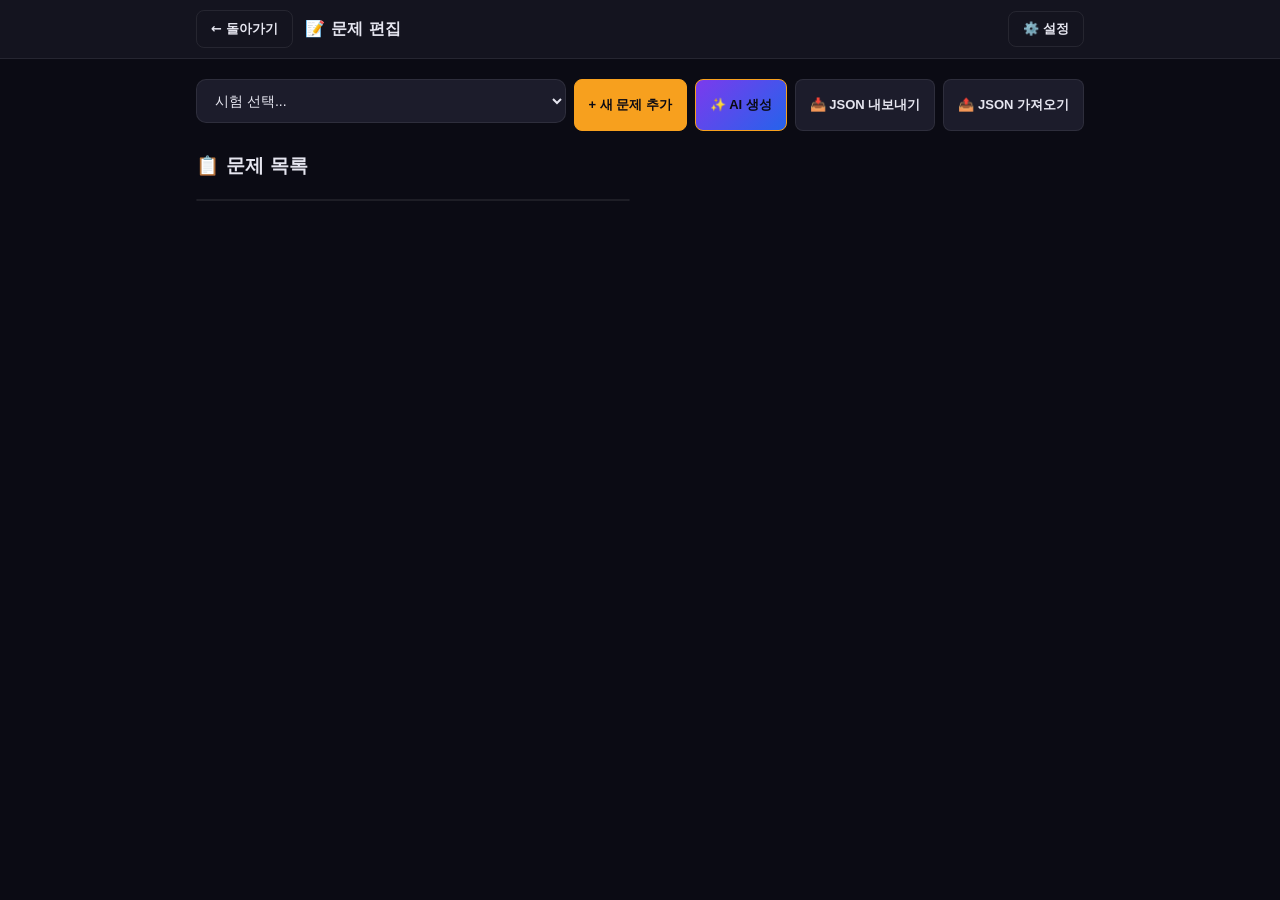
==== admin.html @ 75af4b02 "fix(theme): 라이트 모드 콘트라스트 전수 강화 + 자산 캐시버스터 갱신 콘트라스트: - 라이트 본문 #1a1a2e → #0f172a (slate-900) - 라이트 dim" ====
<!doctype html>
<html lang="ko">
<head>
<meta charset="utf-8" />
<meta name="viewport" content="width=device-width,initial-scale=1" />
<title>관리자 — 문제 편집 | Exam Hub</title>
<link rel="stylesheet" href="assets/style.css?v=20260514a" />
<style>
  .editor-panel { display: grid; grid-template-columns: 1fr 1fr; gap: 20px; margin-bottom: 20px; }
  @media (max-width: 1024px) { .editor-panel { grid-template-columns: 1fr; } }
  .field-group { margin: 12px 0; }
  .field-group label { display: block; font-size: 13px; font-weight: 600; margin-bottom: 6px; }
  .field-group input, .field-group textarea, .field-group select { width: 100%; padding: 8px; border: 1px solid var(--border); border-radius: 6px; font-family: inherit; }
  .field-group textarea { min-height: 100px; font-family: 'Courier New', monospace; font-size: 13px; }
  .option-grid { display: grid; grid-template-columns: 1fr 1fr; gap: 12px; margin: 10px 0; }
  .option-item { border: 1px solid var(--border); padding: 10px; border-radius: 6px; }
  .option-item label { margin-bottom: 4px; }
  .option-item input { width: 100%; }
  .tag-input { display: flex; gap: 6px; flex-wrap: wrap; }
  .tag { background: var(--accent); color: white; padding: 4px 10px; border-radius: 12px; font-size: 12px; display: flex; align-items: center; gap: 6px; }
  .tag-remove { cursor: pointer; font-weight: bold; }
  .button-row { display: flex; gap: 8px; flex-wrap: wrap; }
  .list-view { max-height: 600px; overflow-y: auto; border: 1px solid var(--border); border-radius: 6px; }
  .list-item { padding: 12px; border-bottom: 1px solid var(--border); cursor: pointer; transition: background 0.2s; }
  .list-item:hover { background: var(--accent-soft); }
  .list-item.active { background: var(--accent); color: #0a0a14; }
  .modal { display: none; position: fixed; top: 0; left: 0; width: 100%; height: 100%; background: rgba(0,0,0,0.55); z-index: 1000; align-items: center; justify-content: center; }
  .modal.active { display: flex; }
  .modal-content { background: var(--modal-bg); color: var(--modal-text); border: 1px solid var(--border); padding: 20px; border-radius: 8px; max-width: 90%; max-height: 90%; overflow: auto; width: 500px; }
  .modal-content textarea { background: var(--input-bg); color: var(--text); border-color: var(--input-border); }
  .form-hint { font-size: 12px; color: var(--text-dim); margin-top: 4px; }
  #ai-gen-panel { background: var(--panel-2) !important; border-color: var(--border) !important; }
</style>
</head>
<body>
<div class="topbar">
  <div class="topbar-inner">
    <a href="exam.html" class="btn ghost">← 돌아가기</a>
    <h1>📝 문제 편집</h1>
    <div class="spacer"></div>
    <button class="btn ghost" title="설정 — API 키 등" onclick="openExamSettings()">⚙️ 설정</button>
  </div>
</div>

<div class="container">
  <div style="margin-bottom: 20px; display: flex; gap: 8px; flex-wrap: wrap;">
    <select id="exam-select" class="option" style="flex: 1; min-width: 200px;">
      <option value="">시험 선택...</option>
    </select>
    <button id="add-question-btn" class="btn primary">+ 새 문제 추가</button>
    <button id="ai-gen-btn" class="btn primary" style="background: linear-gradient(135deg,#7c3aed,#2563eb);">✨ AI 생성</button>
    <button id="export-btn" class="btn">📥 JSON 내보내기</button>
    <button id="import-btn" class="btn">📤 JSON 가져오기</button>
  </div>

  <div id="ai-gen-panel" style="display:none;background:#faf5ff;border:1px solid #c4b5fd;border-radius:8px;padding:16px;margin-bottom:20px;">
    <h3 style="margin-top:0;display:flex;align-items:center;gap:8px;">✨ AI 문제 생성 <span class="muted" style="font-size:12px;font-weight:normal;">Gemini 2.5 Flash · 무료 (15/min, 1500/day)</span></h3>
    <div class="field-group">
      <label>Google Gemini API 키 <span class="muted">(localStorage에만 저장됨)</span></label>
      <input type="password" id="gen-api-key" placeholder="AIza... (https://aistudio.google.com/app/apikey 발급)">
      <div class="form-hint">⚠️ 정적 사이트라 키가 브라우저 localStorage에 저장됩니다. 본인 기기에서만 사용하세요.</div>
    </div>
    <div style="display:grid;grid-template-columns:1fr 1fr 1fr;gap:12px;">
      <div class="field-group">
        <label>영역(과목)</label>
        <select id="gen-subject" class="option"></select>
      </div>
      <div class="field-group">
        <label>토픽</label>
        <input type="text" id="gen-topic" placeholder="예: RLHF / Chain-of-Thought / GDPR">
      </div>
      <div class="field-group">
        <label>문제 수 (1~10)</label>
        <input type="number" id="gen-count" value="3" min="1" max="10">
      </div>
    </div>
    <div class="button-row">
      <button id="gen-start" class="btn primary">🚀 생성 시작</button>
      <button id="gen-close" class="btn ghost">닫기</button>
      <span id="gen-status" class="muted" style="font-size:12px;align-self:center;"></span>
    </div>
    <div id="gen-preview" style="margin-top:14px;"></div>
  </div>

  <div class="editor-panel">
    <div>
      <h3 style="margin-top: 0;">📋 문제 목록</h3>
      <div id="question-list" class="list-view"></div>
    </div>

    <div id="editor-area" style="display: none;">
      <h3 style="margin-top: 0;">✏️ 문제 편집</h3>

      <div class="field-group">
        <label>시험</label>
        <select id="field-subject" class="option"></select>
      </div>

      <div class="field-group">
        <label>주제(Topic)</label>
        <input type="text" id="field-topic" placeholder="엔터티, 속성, SQL SELECT 등">
      </div>

      <div class="field-group">
        <label>태그 (쉼표로 구분)</label>
        <input type="text" id="field-tags" placeholder="기본개념, 정규화, 조인">
        <div id="tag-display" class="tag-input" style="margin-top: 8px;"></div>
      </div>

      <div class="field-group">
        <label>난이도</label>
        <select id="field-difficulty" class="option">
          <option value="하">🟢 하 (기초)</option>
          <option value="중" selected>🟡 중 (표준)</option>
          <option value="상">🔴 상 (심화)</option>
        </select>
      </div>

      <div class="field-group">
        <label>문제 텍스트</label>
        <textarea id="field-question" placeholder="다음 중 올바른 설명은?"></textarea>
      </div>

      <div class="field-group">
        <label>SQL 코드 (선택)</label>
        <textarea id="field-code" placeholder="SELECT * FROM users WHERE id = 1;"></textarea>
      </div>

      <div class="field-group">
        <label>정답</label>
        <select id="field-answer" class="option">
          <option value="A">A</option>
          <option value="B" selected>B</option>
          <option value="C">C</option>
          <option value="D">D</option>
        </select>
      </div>

      <div class="field-group">
        <label>보기</label>
        <div class="option-grid">
          <div class="option-item">
            <label>A</label>
            <input type="text" id="field-opt-a" placeholder="보기 A">
          </div>
          <div class="option-item">
            <label>B</label>
            <input type="text" id="field-opt-b" placeholder="보기 B">
          </div>
          <div class="option-item">
            <label>C</label>
            <input type="text" id="field-opt-c" placeholder="보기 C">
          </div>
          <div class="option-item">
            <label>D</label>
            <input type="text" id="field-opt-d" placeholder="보기 D">
          </div>
        </div>
      </div>

      <div class="field-group">
        <label>쉬운 설명</label>
        <textarea id="field-simple" placeholder="초보자도 이해할 수 있는 설명"></textarea>
      </div>

      <div class="field-group">
        <label>단계별 풀이 (줄바꿈으로 구분)</label>
        <textarea id="field-steps" placeholder="1단계: 개념 파악
2단계: 적용
3단계: 검증"></textarea>
      </div>

      <div class="field-group">
        <label>💡 실무 활용</label>
        <textarea id="field-practical" placeholder="실제 업무에서 어떻게 쓰이는지"></textarea>
      </div>

      <div class="field-group">
        <label>⚠️ 헷갈리지 말 것</label>
        <textarea id="field-pitfall" placeholder="학생들이 자주 틀리는 부분"></textarea>
      </div>

      <div class="button-row">
        <button id="save-question-btn" class="btn primary">💾 저장</button>
        <button id="delete-question-btn" class="btn danger" style="display: none;">🗑 삭제</button>
        <button id="cancel-btn" class="btn ghost">취소</button>
      </div>
    </div>
  </div>
</div>

<div id="import-modal" class="modal">
  <div class="modal-content">
    <h3 style="margin-top: 0;">JSON 가져오기</h3>
    <textarea id="import-json" style="width: 100%; height: 300px; font-family: monospace; font-size: 12px;"></textarea>
    <div style="margin-top: 12px; display: flex; gap: 8px;">
      <button id="import-confirm" class="btn primary" style="flex: 1;">확인</button>
      <button id="import-cancel" class="btn ghost" style="flex: 1;">취소</button>
    </div>
  </div>
</div>

<script src="assets/app.js?v=20260514a"></script>
<script>
(async () => {
  const exams = await ExamHub.loadExams();
  const examSelect = document.getElementById('exam-select');
  const fieldSubject = document.getElementById('field-subject');

  exams.exams.forEach((e) => {
    const opt1 = document.createElement('option');
    opt1.value = e.id;
    opt1.textContent = e.name;
    examSelect.appendChild(opt1);
  });

  let currentExamId = null;
  let allQuestions = [];
  let currentQId = null;

  async function loadQuestions() {
    if (!currentExamId) return;
    allQuestions = await ExamHub.loadQuestions(currentExamId);
    renderList();
  }

  function renderList() {
    const list = document.getElementById('question-list');
    list.innerHTML = allQuestions.map((q) => `
      <div class="list-item" data-qid="${q.id}">
        <div style="font-weight: 600;">${ExamHub.escape((q.question || '').slice(0, 60))}</div>
        <div class="muted" style="font-size: 12px; margin-top: 4px;">
          📌 ${q.subject || q.domain || ''} · 🎯 ${q.difficulty || '중'} · #${q.topic || ''}
        </div>
      </div>
    `).join('');

    list.querySelectorAll('.list-item').forEach((el) => {
      el.addEventListener('click', () => editQuestion(el.dataset.qid));
    });
  }

  function editQuestion(qid) {
    currentQId = qid;
    const q = allQuestions.find((x) => x.id === qid);
    if (!q) return;

    document.getElementById('editor-area').style.display = '';
    document.getElementById('field-subject').value = q.subject || '';
    document.getElementById('field-topic').value = q.topic || '';
    document.getElementById('field-tags').value = (q.tags || []).join(', ');
    document.getElementById('field-difficulty').value = q.difficulty || '중';
    document.getElementById('field-question').value = q.question || '';
    document.getElementById('field-code').value = q.code || '';
    document.getElementById('field-answer').value = q.answer || 'B';
    document.getElementById('field-opt-a').value = q.options?.A || '';
    document.getElementById('field-opt-b').value = q.options?.B || '';
    document.getElementById('field-opt-c').value = q.options?.C || '';
    document.getElementById('field-opt-d').value = q.options?.D || '';
    document.getElementById('field-simple').value = (q.explanation_detail?.simple) || '';
    document.getElementById('field-steps').value = (q.explanation_detail?.steps || []).join('\n');
    document.getElementById('field-practical').value = (q.explanation_detail?.practical) || '';
    document.getElementById('field-pitfall').value = (q.explanation_detail?.pitfall) || '';

    document.getElementById('delete-question-btn').style.display = '';
    document.querySelectorAll('.list-item').forEach((el) => el.classList.remove('active'));
    document.querySelector(`[data-qid="${qid}"]`)?.classList.add('active');
  }

  function newQuestion() {
    currentQId = null;
    const exam = exams.exams.find((e) => e.id === currentExamId);
    const newId = `${currentExamId}_new_${Date.now()}`;

    document.getElementById('editor-area').style.display = '';
    document.getElementById('field-subject').value = exam?.subjects?.[0]?.id || exam?.id || '';
    document.getElementById('field-topic').value = '';
    document.getElementById('field-tags').value = '';
    document.getElementById('field-difficulty').value = '중';
    document.getElementById('field-question').value = '';
    document.getElementById('field-code').value = '';
    document.getElementById('field-answer').value = 'B';
    document.getElementById('field-opt-a').value = '';
    document.getElementById('field-opt-b').value = '';
    document.getElementById('field-opt-c').value = '';
    document.getElementById('field-opt-d').value = '';
    document.getElementById('field-simple').value = '';
    document.getElementById('field-steps').value = '';
    document.getElementById('field-practical').value = '';
    document.getElementById('field-pitfall').value = '';
    document.getElementById('delete-question-btn').style.display = 'none';
    document.querySelectorAll('.list-item').forEach((el) => el.classList.remove('active'));
  }

  function saveQuestion() {
    const subject = document.getElementById('field-subject').value;
    const topic = document.getElementById('field-topic').value;
    const tags = document.getElementById('field-tags').value.split(',').map((t) => t.trim()).filter((t) => t);
    const difficulty = document.getElementById('field-difficulty').value;
    const question = document.getElementById('field-question').value;
    const code = document.getElementById('field-code').value;
    const answer = document.getElementById('field-answer').value;
    const optA = document.getElementById('field-opt-a').value;
    const optB = document.getElementById('field-opt-b').value;
    const optC = document.getElementById('field-opt-c').value;
    const optD = document.getElementById('field-opt-d').value;
    const simple = document.getElementById('field-simple').value;
    const steps = document.getElementById('field-steps').value.split('\n').filter((s) => s.trim());
    const practical = document.getElementById('field-practical').value;
    const pitfall = document.getElementById('field-pitfall').value;

    if (!question || !optA || !optB || !optC || !optD) {
      alert('필수 필드: 문제, 보기 A/B/C/D');
      return;
    }

    if (currentQId) {
      // 기존 문제 수정
      const idx = allQuestions.findIndex((q) => q.id === currentQId);
      allQuestions[idx] = {
        ...allQuestions[idx],
        subject,
        topic,
        tags,
        difficulty,
        question,
        code: code || undefined,
        options: { A: optA, B: optB, C: optC, D: optD },
        answer,
        explanation_detail: { simple, steps, practical, pitfall },
      };
    } else {
      // 새 문제 추가
      const newId = `${currentExamId}_new_${Date.now()}`;
      allQuestions.push({
        id: newId,
        subject,
        topic,
        tags,
        difficulty,
        question,
        code: code || undefined,
        options: { A: optA, B: optB, C: optC, D: optD },
        answer,
        explanation_detail: { simple, steps, practical, pitfall },
      });
    }

    ExamHub.setJSON(`admin_${currentExamId}`, 'questions_draft', allQuestions);
    alert('저장됨! (로컬 저장소) 👍\n\n주의: 아직 서버에 반영되지 않았습니다.\n아래 "JSON 내보내기"로 백업 권장.');
    renderList();
    newQuestion();
  }

  function deleteQuestion() {
    if (!currentQId || !confirm('정말 삭제할까요?')) return;
    allQuestions = allQuestions.filter((q) => q.id !== currentQId);
    ExamHub.setJSON(`admin_${currentExamId}`, 'questions_draft', allQuestions);
    renderList();
    document.getElementById('editor-area').style.display = 'none';
  }

  function exportJSON() {
    const data = JSON.stringify(allQuestions, null, 2);
    const blob = new Blob([data], { type: 'application/json' });
    const url = URL.createObjectURL(blob);
    const a = document.createElement('a');
    a.href = url;
    a.download = `${currentExamId}_questions_${new Date().toISOString().split('T')[0]}.json`;
    a.click();
    URL.revokeObjectURL(url);
  }

  examSelect.addEventListener('change', (e) => {
    currentExamId = e.target.value;
    document.getElementById('editor-area').style.display = 'none';

    // 기존 draft 있으면 로드, 아니면 서버 로드
    const draft = ExamHub.getJSON(`admin_${currentExamId}`, 'questions_draft', null);
    if (draft) {
      allQuestions = draft;
      alert('✏️ 편집 중인 초안이 있습니다. (서버 데이터는 로드되지 않음)');
    } else {
      loadQuestions();
    }
  });

  document.getElementById('add-question-btn').addEventListener('click', newQuestion);

  // ───── AI 생성 패널 ─────
  const genPanel = document.getElementById('ai-gen-panel');
  const genApiKey = document.getElementById('gen-api-key');
  const genSubject = document.getElementById('gen-subject');
  const genTopic = document.getElementById('gen-topic');
  const genCount = document.getElementById('gen-count');
  const genStatus = document.getElementById('gen-status');
  const genPreview = document.getElementById('gen-preview');

  genApiKey.value = localStorage.getItem('exam_ai_gen_key') || '';
  genApiKey.addEventListener('change', () => {
    localStorage.setItem('exam_ai_gen_key', genApiKey.value);
  });

  document.getElementById('ai-gen-btn').addEventListener('click', () => {
    if (!currentExamId) { alert('먼저 시험을 선택하세요.'); return; }
    const exam = exams.exams.find((e) => e.id === currentExamId);
    genSubject.innerHTML = '';
    (exam.subjects || exam.domains || []).forEach((s) => {
      const opt = document.createElement('option');
      opt.value = s.id;
      opt.textContent = `${s.id} — ${s.name}`;
      genSubject.appendChild(opt);
    });
    genPanel.style.display = '';
    genPreview.innerHTML = '';
    genStatus.textContent = '';
  });

  document.getElementById('gen-close').addEventListener('click', () => {
    genPanel.style.display = 'none';
  });

  function buildGenPrompt(examName, subjectId, subjectName, topic, count) {
    return `당신은 ${examName} 자격 시험 출제 전문가입니다.\n\n다음 조건으로 시험 문제 ${count}개를 JSON 배열로 생성하세요:\n- 영역: ${subjectName} (${subjectId})\n- 토픽: ${topic}\n- 형식: 4지선다 객관식\n- 난이도: 실전 수준 (상/중/하 중 하나로 분류)\n\n각 문제 스키마(필드 정확히 이 이름):\n{\n  "subject": "${subjectId}",\n  "topic": "${topic}",\n  "tags": ["키워드1","키워드2"],\n  "difficulty": "상|중|하",\n  "question": "문제 본문 (한국어)",\n  "options": { "A": "...", "B": "...", "C": "...", "D": "..." },\n  "answer": "A|B|C|D",\n  "explanation_detail": {\n    "simple": "비전공자도 이해할 쉬운 비유 (3-4문장)",\n    "steps": ["풀이 단계1","단계2","단계3","결론"],\n    "practical": "실무 활용 (1-2문장)",\n    "pitfall": "함정·시험 빈출 포인트"\n  }\n}\n\n반드시 [ ] 로 시작/종료되는 순수 JSON 배열만 출력 — 설명·markdown 펜스 금지.`;
  }

  async function callGemini(apiKey, prompt) {
    const url = `https://generativelanguage.googleapis.com/v1beta/models/gemini-2.5-flash:generateContent?key=${encodeURIComponent(apiKey)}`;
    const r = await fetch(url, {
      method: 'POST',
      headers: { 'Content-Type': 'application/json' },
      body: JSON.stringify({
        contents: [{ parts: [{ text: prompt }] }],
        generationConfig: {
          temperature: 0.7,
          maxOutputTokens: 8192,
          responseMimeType: 'application/json',
        },
      }),
    });
    if (!r.ok) {
      const err = await r.text();
      throw new Error(`Gemini API ${r.status}: ${err.slice(0, 200)}`);
    }
    const data = await r.json();
    const text = data?.candidates?.[0]?.content?.parts?.[0]?.text || '';
    let parsed = JSON.parse(text);
    if (!Array.isArray(parsed)) {
      if (Array.isArray(parsed?.questions)) parsed = parsed.questions;
      else throw new Error('응답이 JSON 배열이 아닙니다');
    }
    return parsed;
  }

  let genCandidates = []; // {id, picked, q}

  function renderGenPreview() {
    if (!genCandidates.length) { genPreview.innerHTML = ''; return; }
    const html = genCandidates.map((c, i) => `
      <div class="card" style="margin-bottom:8px;background:white;">
        <div style="display:flex;gap:8px;align-items:center;margin-bottom:8px;">
          <label style="display:flex;align-items:center;gap:6px;cursor:pointer;">
            <input type="checkbox" data-i="${i}" class="gen-pick" ${c.picked ? 'checked' : ''}>
            <b>Q${i + 1}</b>
          </label>
          <span class="badge dim">${ExamHub.escape(c.q.subject || '')}</span>
          <span class="badge dim">🎯 ${ExamHub.escape(c.q.difficulty || '중')}</span>
          <span class="badge dim">#${ExamHub.escape(c.q.topic || '')}</span>
        </div>
        <div style="margin-bottom:6px;white-space:pre-wrap;">${ExamHub.escape(c.q.question || '')}</div>
        <div style="font-size:13px;display:grid;grid-template-columns:1fr 1fr;gap:4px;">
          ${['A','B','C','D'].map((k) => `<div>${k}. ${ExamHub.escape(c.q.options?.[k] || '')}${c.q.answer === k ? ' <b style="color:var(--good);">← 정답</b>' : ''}</div>`).join('')}
        </div>
        <details style="margin-top:8px;font-size:12px;">
          <summary class="muted">해설 보기</summary>
          <div style="margin-top:6px;"><b>쉬운설명</b>: ${ExamHub.escape(c.q.explanation_detail?.simple || '')}</div>
          <div style="margin-top:4px;"><b>풀이</b>: ${(c.q.explanation_detail?.steps || []).map(ExamHub.escape).join(' → ')}</div>
          <div style="margin-top:4px;"><b>실무</b>: ${ExamHub.escape(c.q.explanation_detail?.practical || '')}</div>
          <div style="margin-top:4px;"><b>함정</b>: ${ExamHub.escape(c.q.explanation_detail?.pitfall || '')}</div>
        </details>
      </div>
    `).join('');
    const pickedCount = genCandidates.filter((c) => c.picked).length;
    genPreview.innerHTML = html + `
      <div style="margin-top:12px;display:flex;gap:8px;flex-wrap:wrap;align-items:center;">
        <button id="gen-accept" class="btn primary">✅ 선택한 ${pickedCount}개 채택 + 초안에 추가</button>
        <button id="gen-pick-all" class="btn">전체 선택</button>
        <button id="gen-pick-none" class="btn ghost">전체 해제</button>
      </div>`;
    genPreview.querySelectorAll('.gen-pick').forEach((el) => {
      el.addEventListener('change', () => {
        genCandidates[+el.dataset.i].picked = el.checked;
        renderGenPreview();
      });
    });
    document.getElementById('gen-pick-all').onclick = () => { genCandidates.forEach((c) => c.picked = true); renderGenPreview(); };
    document.getElementById('gen-pick-none').onclick = () => { genCandidates.forEach((c) => c.picked = false); renderGenPreview(); };
    document.getElementById('gen-accept').onclick = () => {
      const ts = Date.now();
      const picked = genCandidates.filter((c) => c.picked).map((c, i) => ({
        ...c.q,
        id: `gen_${ts}_${i.toString().padStart(3, '0')}`,
      }));
      if (!picked.length) { alert('채택할 문제를 선택하세요.'); return; }
      allQuestions = allQuestions.concat(picked);
      ExamHub.setJSON(`admin_${currentExamId}`, 'questions_draft', allQuestions);
      genCandidates = [];
      genPreview.innerHTML = '';
      genStatus.textContent = `✅ ${picked.length}문제 초안에 추가됨 (총 ${allQuestions.length})`;
      renderList();
      alert(`✅ ${picked.length}문제 초안에 추가됨!\n\n다음: "📥 JSON 내보내기"로 다운로드 → GitHub에서 questions.json 교체 + commit.`);
    };
  }

  document.getElementById('gen-start').addEventListener('click', async () => {
    if (!genApiKey.value) { alert('Gemini API 키를 입력하세요.'); return; }
    if (!genTopic.value.trim()) { alert('토픽을 입력하세요.'); return; }
    const exam = exams.exams.find((e) => e.id === currentExamId);
    const subjId = genSubject.value;
    const subj = (exam.subjects || exam.domains || []).find((s) => s.id === subjId);
    const count = Math.max(1, Math.min(10, +genCount.value || 3));
    genStatus.textContent = '🤖 Gemini 호출 중...';
    genPreview.innerHTML = '';
    try {
      const prompt = buildGenPrompt(exam.name, subjId, subj?.name || subjId, genTopic.value.trim(), count);
      const arr = await callGemini(genApiKey.value, prompt);
      genCandidates = arr.map((q) => ({ q, picked: true }));
      genStatus.textContent = `✅ ${arr.length}개 생성. 검토 후 채택하세요.`;
      renderGenPreview();
    } catch (e) {
      genStatus.textContent = `❌ ${e.message}`;
    }
  });

  document.getElementById('save-question-btn').addEventListener('click', saveQuestion);
  document.getElementById('delete-question-btn').addEventListener('click', deleteQuestion);
  document.getElementById('cancel-btn').addEventListener('click', () => {
    document.getElementById('editor-area').style.display = 'none';
  });

  document.getElementById('export-btn').addEventListener('click', exportJSON);

  document.getElementById('import-btn').addEventListener('click', () => {
    document.getElementById('import-modal').classList.add('active');
  });

  document.getElementById('import-confirm').addEventListener('click', () => {
    try {
      const json = document.getElementById('import-json').value;
      const data = JSON.parse(json);
      if (!Array.isArray(data)) throw new Error('배열이어야 합니다');
      allQuestions = data;
      ExamHub.setJSON(`admin_${currentExamId}`, 'questions_draft', allQuestions);
      document.getElementById('import-modal').classList.remove('active');
      renderList();
      alert('✅ 가져왔습니다!');
    } catch (e) {
      alert('❌ 잘못된 JSON: ' + e.message);
    }
  });

  document.getElementById('import-cancel').addEventListener('click', () => {
    document.getElementById('import-modal').classList.remove('active');
  });
})();
</script>
</body>
</html>
---- assets/style.css ----
/* exam-hub 공통 스타일 — 라이트/다크 듀얼 + 시험별 accent color */
:root, [data-theme="dark"] {
  --bg: #0b0b14;
  --panel: #14141f;
  --panel-2: #1c1c2b;
  --border: rgba(255,255,255,0.08);
  --text: #e6e6f0;
  --text-dim: #9fa0b8;
  --accent: #f7a01e;
  --accent-soft: rgba(247,160,30,0.15);
  --good: #4ade80;
  --bad: #f87171;
  --modal-bg: #1c1c2b;
  --modal-text: #e6e6f0;
  --input-bg: #0b0b14;
  --input-border: rgba(255,255,255,0.15);
  --note-bg: rgba(247,160,30,0.08);
  --note-border: rgba(247,160,30,0.3);
}
[data-theme="light"] {
  --bg: #f7f7fb;
  --panel: #ffffff;
  --panel-2: #eef0f5;
  --border: rgba(0,0,0,0.12);
  --text: #0f172a;
  --text-dim: #475569;
  --accent-soft: rgba(247,160,30,0.20);
  --good: #15803d;
  --bad: #b91c1c;
  --modal-bg: #ffffff;
  --modal-text: #0f172a;
  --input-bg: #ffffff;
  --input-border: rgba(0,0,0,0.20);
  --note-bg: #fef3c7;
  --note-border: #fbbf24;
  /* 라이트 모드에서 accent를 글자로 쓰면 옅으므로 본문 색 사용 */
  --accent-text: #0f172a;
  --link: #1d4ed8;
}
:root, [data-theme="dark"] {
  --accent-text: var(--accent);
  --link: var(--accent);
}
* { box-sizing: border-box; }
body {
  margin: 0;
  font-family: -apple-system, "Apple SD Gothic Neo", "Pretendard", system-ui, sans-serif;
  background: var(--bg);
  color: var(--text);
  line-height: 1.55;
  -webkit-font-smoothing: antialiased;
}
a { color: var(--link); text-decoration: none; }
a:hover { text-decoration: underline; }
[data-theme="light"] a { font-weight: 600; }
input[type="radio"], input[type="checkbox"] {
  accent-color: var(--accent);
  width: 16px; height: 16px;
}
input::placeholder, textarea::placeholder { color: var(--text-dim); opacity: 0.8; }
.container {
  max-width: 920px;
  margin: 0 auto;
  padding: 20px 16px 80px;
}
.topbar {
  position: sticky; top: 0; z-index: 10;
  background: var(--panel);
  backdrop-filter: blur(8px);
  border-bottom: 1px solid var(--border);
}
.topbar-inner {
  max-width: 920px; margin: 0 auto;
  display: flex; align-items: center; gap: 12px;
  padding: 10px 16px;
}
.topbar h1 { font-size: 16px; margin: 0; font-weight: 700; }
.topbar .spacer { flex: 1; }
.btn {
  display: inline-flex; align-items: center; gap: 6px;
  padding: 8px 14px; border-radius: 8px; font-size: 13px;
  background: var(--panel-2); color: var(--text);
  border: 1px solid var(--border); cursor: pointer; font-weight: 600;
  transition: all 0.15s;
}
.btn:hover { background: var(--accent-soft); border-color: var(--accent); }
.btn.primary { background: var(--accent); color: #0a0a14; border-color: var(--accent); }
.btn.primary:hover { filter: brightness(1.1); }
.btn.ghost { background: transparent; }
.btn.danger { color: var(--bad); border-color: var(--bad); }
.btn.lg { padding: 12px 22px; font-size: 14px; }
.btn[disabled] { opacity: 0.45; cursor: not-allowed; }
.card {
  background: var(--panel); border: 1px solid var(--border);
  border-radius: 12px; padding: 18px;
}
.muted { color: var(--text-dim); font-size: 12.5px; }
.kbd {
  font-family: ui-monospace, SF Mono, monospace;
  font-size: 12px; background: var(--panel-2); padding: 1px 6px;
  border-radius: 4px; border: 1px solid var(--border);
}
hr { border: none; border-top: 1px solid var(--border); margin: 16px 0; }
pre, code { font-family: ui-monospace, SF Mono, "JetBrains Mono", monospace; }
pre {
  background: var(--panel-2); border: 1px solid var(--border);
  padding: 12px 14px; border-radius: 8px;
  overflow-x: auto; font-size: 13px; line-height: 1.55;
}
table.result { border-collapse: collapse; width: 100%; font-size: 13px; }
table.result th, table.result td {
  border: 1px solid var(--border); padding: 6px 10px; text-align: left;
}
table.result th { background: var(--panel-2); font-weight: 600; }
.badge {
  display: inline-block; padding: 2px 8px; border-radius: 999px;
  font-size: 11px; font-weight: 700;
  background: var(--accent-soft); color: var(--accent-text);
  border: 1px solid var(--accent);
}
.badge.dim { background: var(--panel-2); color: var(--text-dim); border-color: var(--border); }
.badge.good { background: rgba(74,222,128,0.15); color: var(--good); border-color: var(--good); }
.badge.bad { background: rgba(248,113,113,0.15); color: var(--bad); border-color: var(--bad); }
.option {
  display: block; width: 100%; text-align: left;
  padding: 12px 14px; margin-bottom: 8px;
  background: var(--panel-2); border: 1px solid var(--border);
  border-radius: 10px; cursor: pointer; color: var(--text);
  font-size: 14px; transition: all 0.12s;
}
.option:hover { border-color: var(--accent); }
.option.selected { border-color: var(--accent); background: var(--accent-soft); }
.option.correct { border-color: var(--good); background: rgba(74,222,128,0.12); }
.option.wrong { border-color: var(--bad); background: rgba(248,113,113,0.12); }
.option .opt-label { font-weight: 800; margin-right: 8px; color: var(--accent-text); }
.progress {
  height: 6px; background: var(--panel-2); border-radius: 999px; overflow: hidden;
}
.progress > div { height: 100%; background: var(--accent); transition: width 0.3s; }
.explain {
  margin-top: 14px; padding: 14px; border-radius: 10px;
  background: var(--panel-2); border: 1px solid var(--border);
  font-size: 13.5px; line-height: 1.7;
}
.explain h4 {
  margin: 12px 0 6px; font-size: 13px; font-weight: 800;
  color: var(--accent-text);
  border-bottom: 2px solid var(--accent);
  padding-bottom: 4px; display: inline-block;
}
.explain h4:first-child { margin-top: 0; }
.exam-card {
  display: flex; gap: 14px; align-items: flex-start;
  padding: 18px; background: var(--panel); border: 1px solid var(--border);
  border-radius: 14px; cursor: pointer; transition: all 0.15s;
  text-decoration: none; color: var(--text);
}
.exam-card:hover { border-color: var(--accent); transform: translateY(-1px); }
.exam-card .emoji { font-size: 38px; line-height: 1; }
.exam-card h3 { margin: 0 0 4px; font-size: 18px; }
.exam-card p { margin: 4px 0; font-size: 13px; color: var(--text-dim); }
.exam-card .stat { display: flex; gap: 12px; margin-top: 8px; flex-wrap: wrap; }
.exam-card .stat span { font-size: 11.5px; color: var(--text-dim); }
.grid { display: grid; gap: 14px; }
@media (min-width: 720px) { .grid.cols-2 { grid-template-columns: 1fr 1fr; } }
.timer {
  font-family: ui-monospace, monospace;
  font-size: 14px; font-weight: 700;
  padding: 6px 12px; border-radius: 8px;
  background: var(--panel-2); border: 1px solid var(--border);
}
.timer.danger { color: var(--bad); border-color: var(--bad); animation: pulse 1s infinite; }
@keyframes pulse { 50% { opacity: 0.6; } }
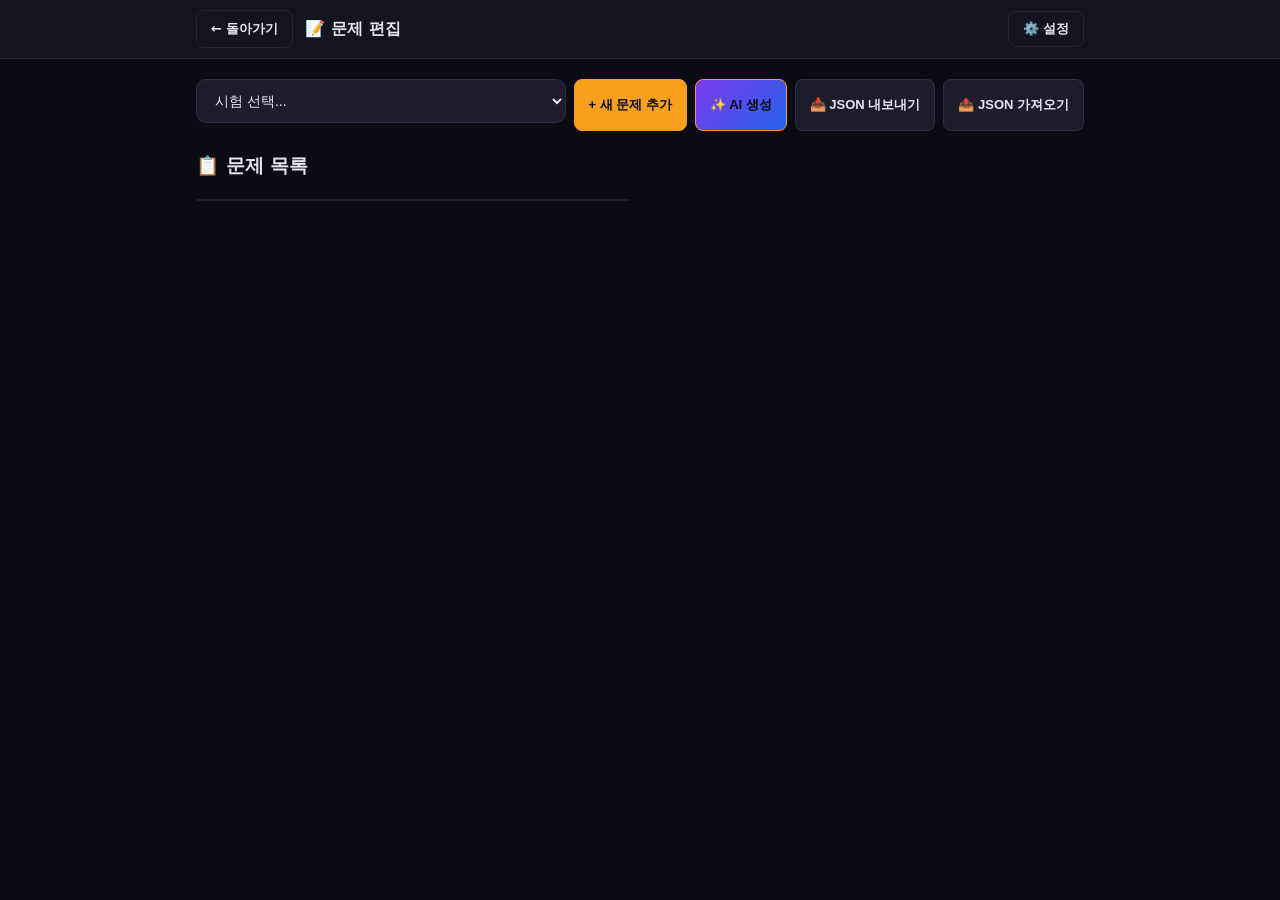
==== commit 9f7acbb5: "feat: 두근컴퍼니 임베드 위젯 — 우하단 ⚙️ 개발자모드 (전 페이지) - admin/exam/index/mock/quiz/review/stats 7 페이지 모두 </body>" ====
--- a/admin.html
+++ b/admin.html
@@ -564,5 +564,7 @@
   });
 })();
 </script>
+<!-- 두근컴퍼니 임베드 위젯 -->
+<script src="https://600g.net/embed/widget.js" data-team-id="ai900" defer></script>
 </body>
 </html>
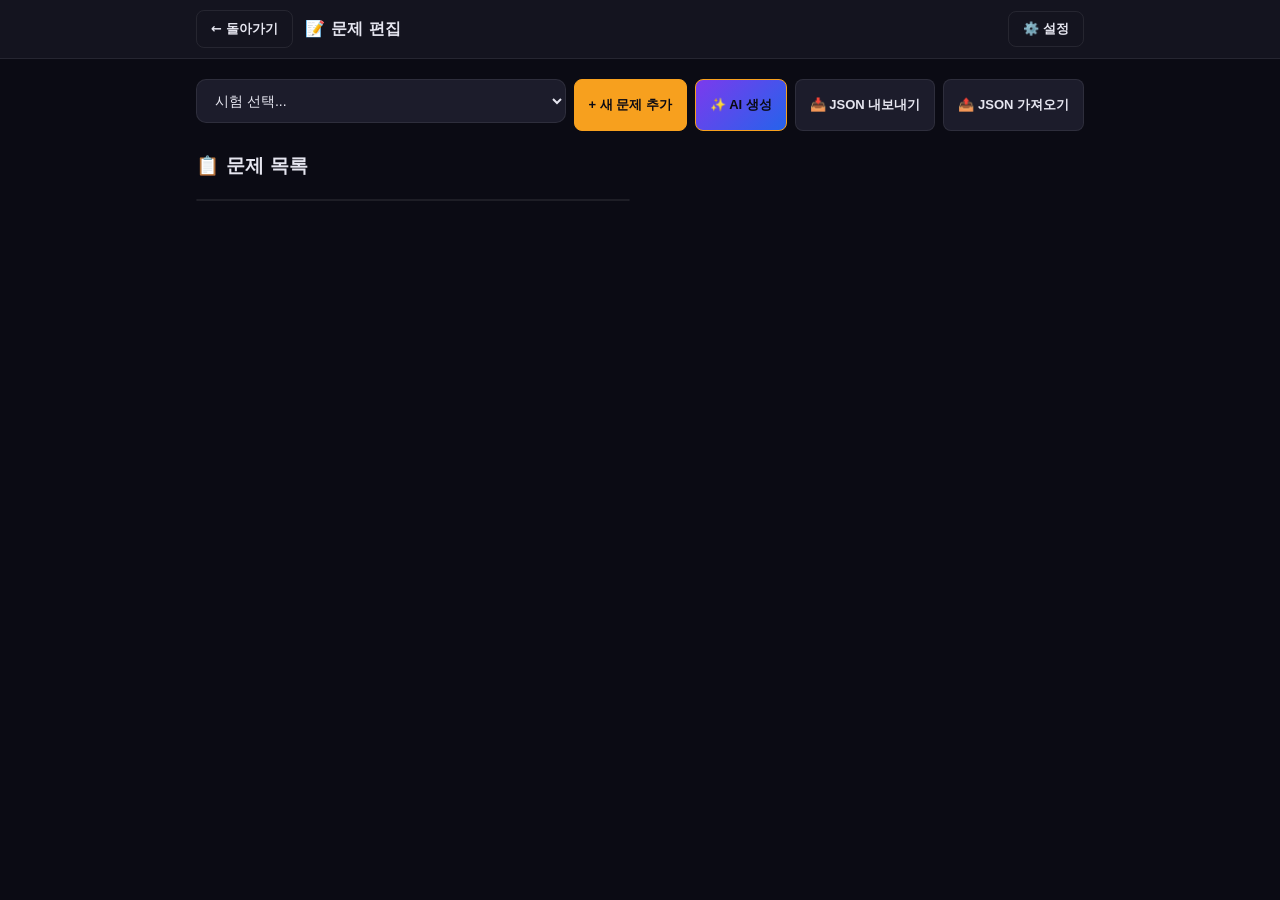
==== commit d881129b: "fix: 7페이지 widget v=2 → v=3 — CF cache 우회 같은 원인 (CF _headers 의 /embed/* 미적용). 호스트 URL 변경으로 cache miss" ====
--- a/admin.html
+++ b/admin.html
@@ -565,6 +565,6 @@
 })();
 </script>
 <!-- 두근컴퍼니 임베드 위젯 -->
-<script src="https://600g.net/embed/widget.js" data-team-id="ai900" defer></script>
+<script src="https://600g.net/embed/widget.js?v=3" data-team-id="ai900" data-no-fab defer></script>
 </body>
 </html>
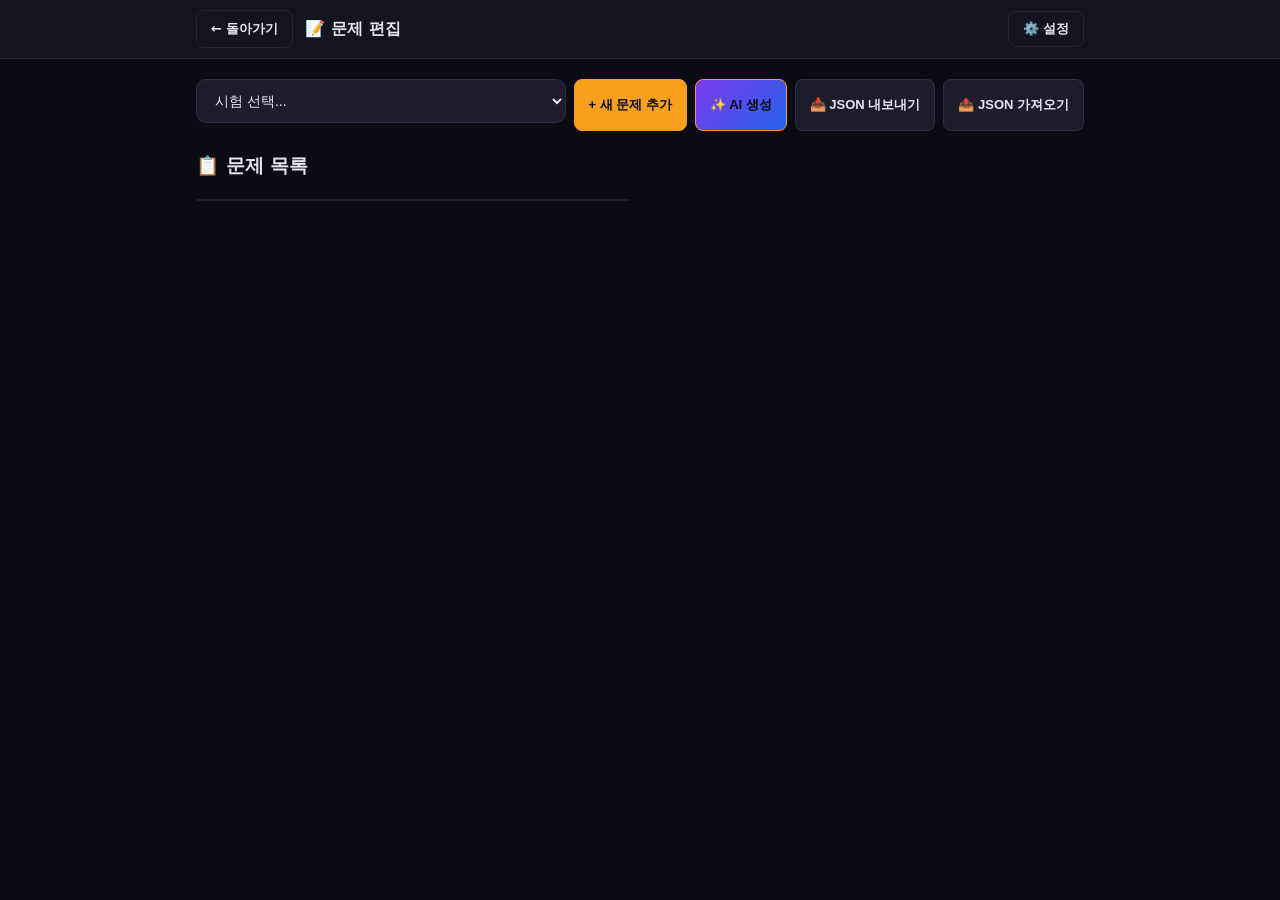
==== commit 91b1c634: "feat: 웹/모바일 확대(줌) 차단 — 고정 레이아웃 보호 시험앱은 타이머·진행바 등 고정 레이아웃이라 확대 시 깨짐. - viewport: maximum-scale=1,user" ====
--- a/admin.html
+++ b/admin.html
@@ -2,7 +2,7 @@
 <html lang="ko">
 <head>
 <meta charset="utf-8" />
-<meta name="viewport" content="width=device-width,initial-scale=1" />
+<meta name="viewport" content="width=device-width,initial-scale=1,maximum-scale=1,user-scalable=no" />
 <title>관리자 — 문제 편집 | Exam Hub</title>
 <link rel="stylesheet" href="assets/style.css?v=20260514a" />
 <style>
@@ -200,7 +200,7 @@
   </div>
 </div>
 
-<script src="assets/app.js?v=20260514a"></script>
+<script src="assets/app.js?v=20260521c"></script>
 <script>
 (async () => {
   const exams = await ExamHub.loadExams();
@@ -435,16 +435,31 @@
           temperature: 0.7,
           maxOutputTokens: 8192,
           responseMimeType: 'application/json',
+          // gemini-2.5-flash 는 thinking 모델 — thinkingBudget:0 이 없으면 사고 토큰이
+          // 출력 예산을 잠식해 JSON 이 잘리고 파싱이 실패한다.
+          thinkingConfig: { thinkingBudget: 0 },
         },
       }),
     });
     if (!r.ok) {
       const err = await r.text();
-      throw new Error(`Gemini API ${r.status}: ${err.slice(0, 200)}`);
+      let hint = '';
+      if (r.status === 400 || r.status === 403) hint = ' (API 키 오류 — 새 키 발급 필요)';
+      else if (r.status === 429) hint = ' (무료 한도 초과 — 잠시 후 재시도)';
+      throw new Error(`Gemini API ${r.status}${hint}: ${err.slice(0, 200)}`);
     }
     const data = await r.json();
-    const text = data?.candidates?.[0]?.content?.parts?.[0]?.text || '';
-    let parsed = JSON.parse(text);
+    const cand = data?.candidates?.[0];
+    const text = (cand?.content?.parts?.[0]?.text || '').trim();
+    if (!text) {
+      throw new Error(`Gemini 빈 응답 (finishReason: ${cand?.finishReason || '없음'}) — 문제 수를 줄여 재시도하세요`);
+    }
+    let parsed;
+    try {
+      parsed = JSON.parse(text);
+    } catch (_) {
+      throw new Error('Gemini 응답 JSON 파싱 실패 — 출력이 잘렸을 수 있음 (문제 수 줄여 재시도)');
+    }
     if (!Array.isArray(parsed)) {
       if (Array.isArray(parsed?.questions)) parsed = parsed.questions;
       else throw new Error('응답이 JSON 배열이 아닙니다');
